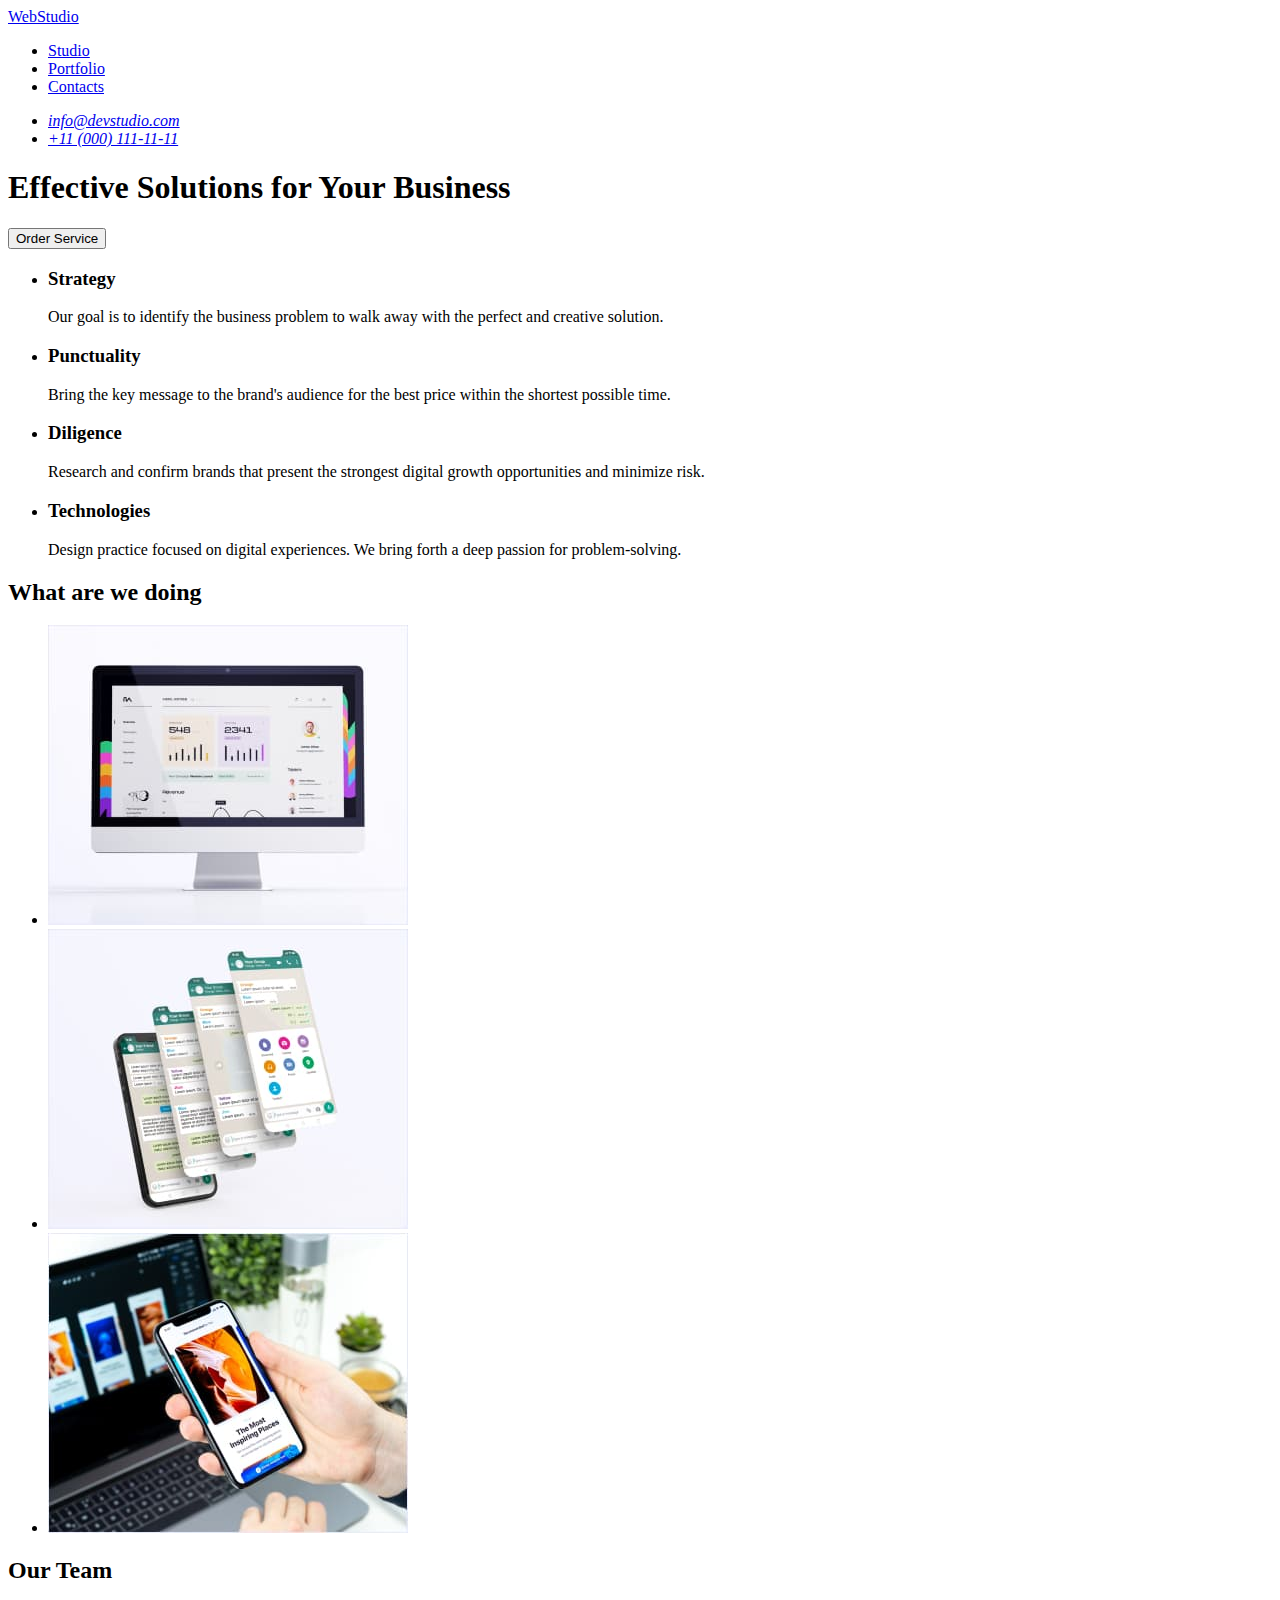
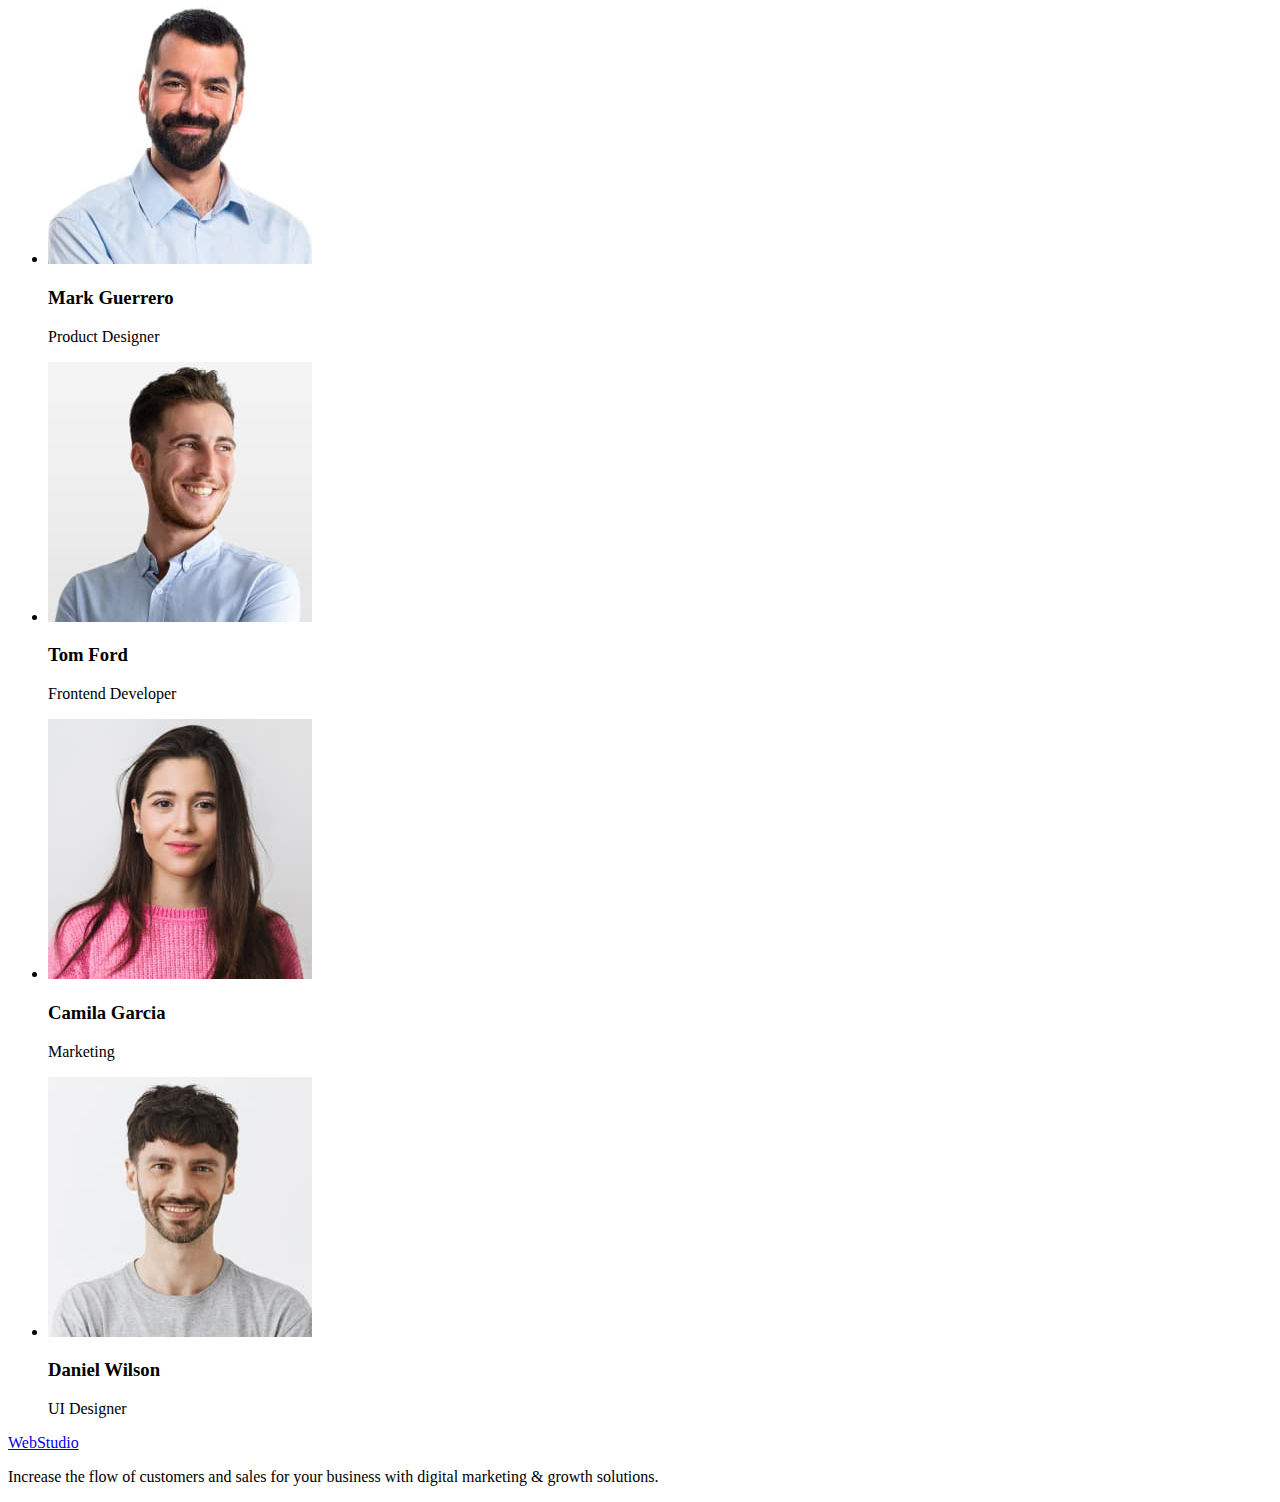
==== index.html @ 5ef830ba "Initial commit" ====
<!DOCTYPE html>
<html lang="en">
  <head>
    <meta charset="UTF-8" />
    <meta http-equiv="X-UA-Compatible" content="IE=edge" />
    <meta name="viewport" content="width=device-width, initial-scale=1.0" />
    <title>WEBSTUDIO</title>
  </head>
  <body>
    <header>
      <nav>
        <a href="./index.html">WebStudio</a>
        <ul>
          <li>
            <a href="#">Studio</a>
          </li>
          <li>
            <a href="#">Portfolio</a>
          </li>
          <li>
            <a href="#">Contacts</a>
          </li>
        </ul>
      </nav>
      <address>
        <ul>
          <li><a href="mailto:info@devstudio.com">info@devstudio.com</a></li>
          <li><a href="tel:+110001111111">+11 (000) 111-11-11</a></li>
        </ul>
      </address>
    </header>
    <main>
      <section>
        <h1>Effective Solutions for Your Business</h1>
        <button type="button">Order Service</button>
      </section>
      <section>
        <h2 hidden>About the company</h2>
        <ul>
          <li>
            <h3>Strategy</h3>
            <p>
              Our goal is to identify the business problem to walk away with the
              perfect and creative solution.
            </p>
          </li>
          <li>
            <h3>Punctuality</h3>
            <p>
              Bring the key message to the brand's audience for the best price
              within the shortest possible time.
            </p>
          </li>
          <li>
            <h3>Diligence</h3>
            <p>
              Research and confirm brands that present the strongest digital
              growth opportunities and minimize risk.
            </p>
          </li>
          <li>
            <h3>Technologies</h3>
            <p>
              Design practice focused on digital experiences. We bring forth a
              deep passion for problem-solving.
            </p>
          </li>
        </ul>
      </section>
      <section>
        <h2>What are we doing</h2>
        <ul>
          <li>
            <img
              src="./images/gallery/img1.jpg"
              alt="Computer"
              width="360"
              height="300"
            />
          </li>
          <li>
            <img
              src="./images/gallery/img2.jpg"
              alt="Cellphone"
              width="360"
              height="300"
            />
          </li>
          <li>
            <img
              src="./images/gallery/img3.jpg"
              alt="Cellphone and laptop"
              width="360"
              height="300"
            />
          </li>
        </ul>
      </section>
      <section>
        <h2>Our Team</h2>
        <ul>
          <li>
            <img
              src="./images/employee/mark-guerrero.jpg"
              alt="employee"
              width="264"
              height="260"
            />
            <h3>Mark Guerrero</h3>
            <p>Product Designer</p>
          </li>
          <li>
            <img
              src="./images/employee/tom-ford.jpg"
              alt="employee"
              width="264"
              height="260"
            />
            <h3>Tom Ford</h3>
            <p>Frontend Developer</p>
          </li>
          <li>
            <img
              src="./images/employee/camila-garcia.jpg"
              alt="employee"
              width="264"
              height="260"
            />
            <h3>Camila Garcia</h3>
            <p>Marketing</p>
          </li>
          <li>
            <img
              src="./images/employee/daniel-wilson.jpg"
              alt="employee"
              width="264"
              height="260"
            />
            <h3>Daniel Wilson</h3>
            <p>UI Designer</p>
          </li>
        </ul>
      </section>
    </main>
    <footer>
      <a href="./index.html">WebStudio</a>
      <p>
        Increase the flow of customers and sales for your business with digital
        marketing & growth solutions.
      </p>
    </footer>
  </body>
</html>
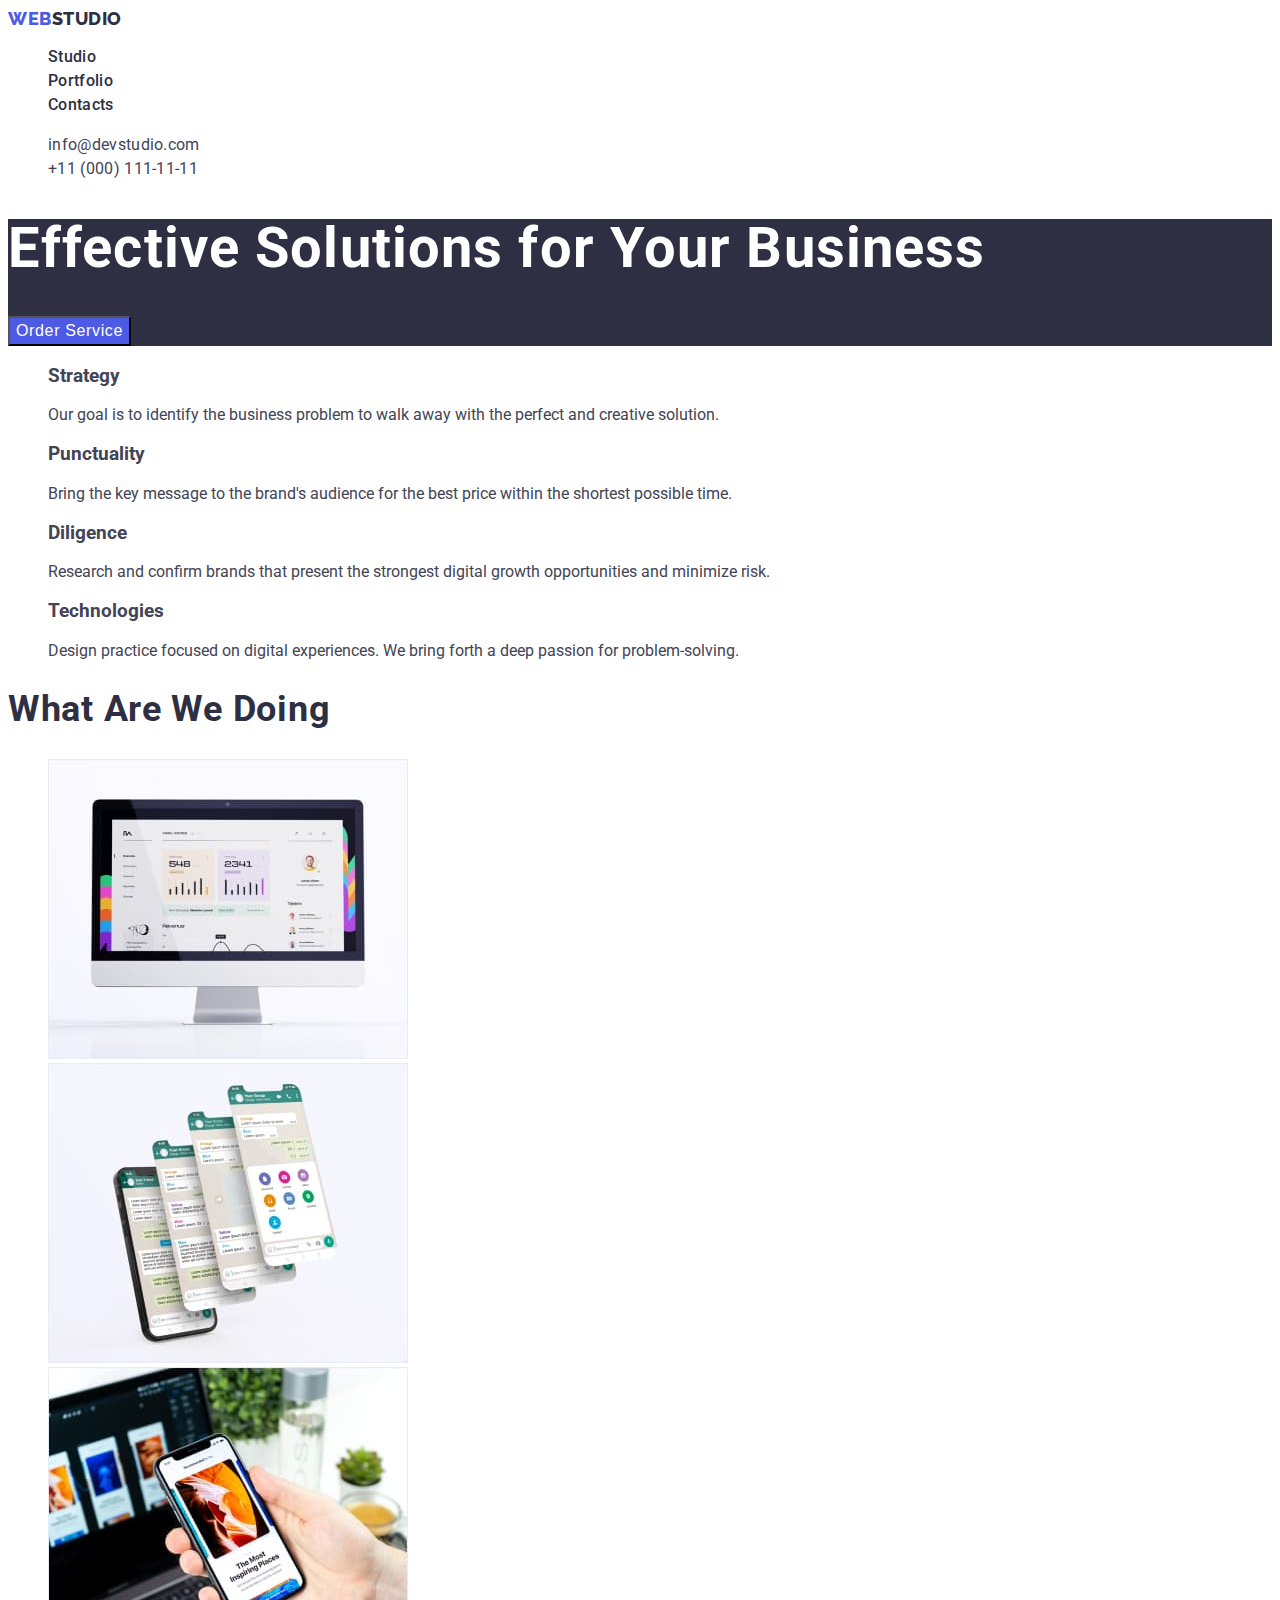
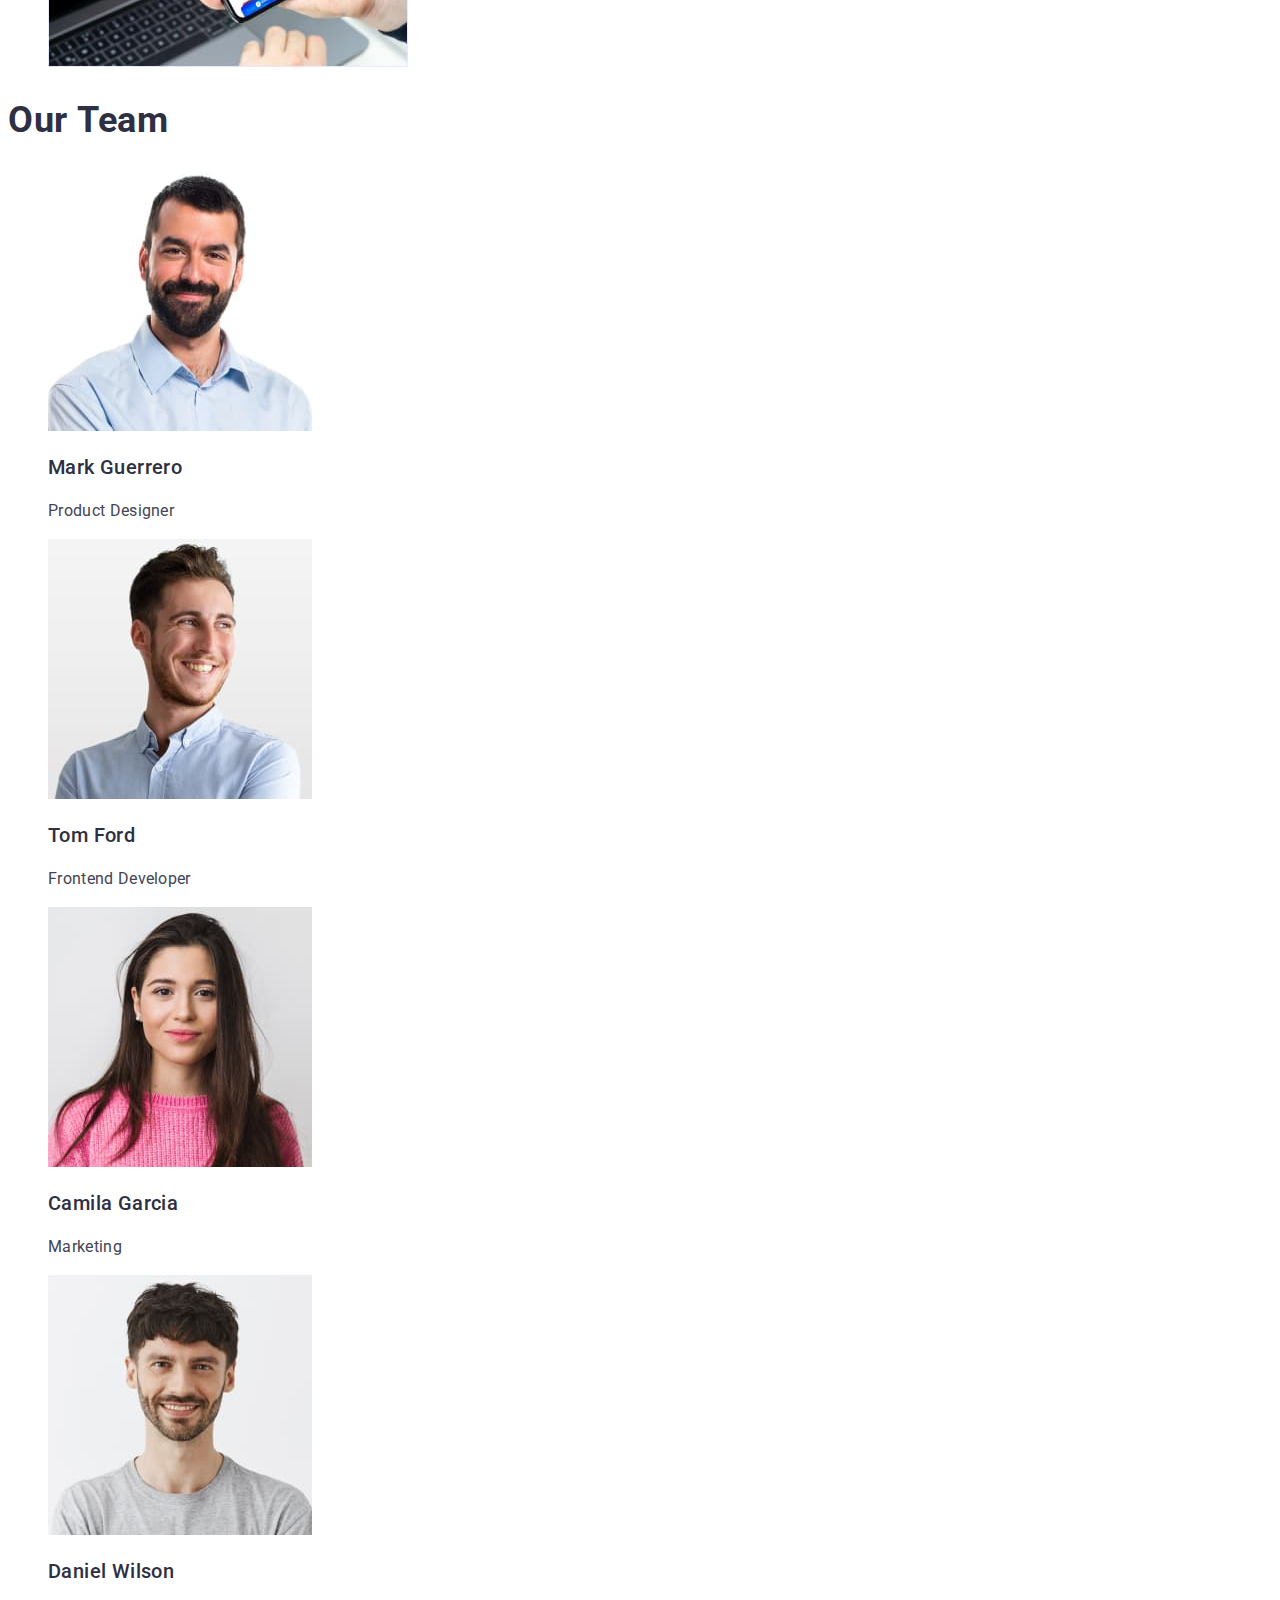
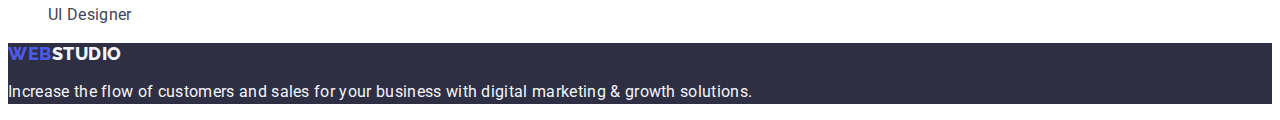
==== commit 12e40e14: "Homework 02 submitted" ====
--- a/index.html
+++ b/index.html
@@ -5,71 +5,92 @@
     <meta http-equiv="X-UA-Compatible" content="IE=edge" />
     <meta name="viewport" content="width=device-width, initial-scale=1.0" />
     <title>WEBSTUDIO</title>
+    <link rel="preconnect" href="https://fonts.googleapis.com" />
+    <link rel="preconnect" href="https://fonts.gstatic.com" crossorigin />
+    <link
+      href="https://fonts.googleapis.com/css2?family=Raleway:wght@800&family=Roboto:wght@400;500;700;900&display=swap"
+      rel="stylesheet"
+    />
+    <link rel="stylesheet" href="css/styles.css" />
   </head>
   <body>
-    <header>
-      <nav>
-        <a href="./index.html">WebStudio</a>
-        <ul>
-          <li>
-            <a href="#">Studio</a>
+    <!--==================== HEADER ====================-->
+    <header class="header">
+      <nav class="navigation">
+        <a href="./index.html" class="link logo"
+          >Web<span class="logo-second-part-light-theme">Studio</span>
+        </a>
+        <ul class="menu list">
+          <li class="menu-item">
+            <a href="./index.html" class="menu-link link">Studio</a>
           </li>
-          <li>
-            <a href="#">Portfolio</a>
+          <li class="menu-item">
+            <a href="./portfolio.html" class="menu-link link">Portfolio</a>
           </li>
-          <li>
-            <a href="#">Contacts</a>
+          <li class="menu-item">
+            <a href="#" class="menu-link link">Contacts</a>
           </li>
         </ul>
       </nav>
       <address>
-        <ul>
-          <li><a href="mailto:info@devstudio.com">info@devstudio.com</a></li>
-          <li><a href="tel:+110001111111">+11 (000) 111-11-11</a></li>
+        <ul class="concacts list">
+          <li class="contacts-item">
+            <a href="mailto:info@devstudio.com" class="contacts-link link">
+              info@devstudio.com
+            </a>
+          </li>
+          <li class="contacts-item">
+            <a href="tel:+110001111111" class="contacts-link link">
+              +11 (000) 111-11-11
+            </a>
+          </li>
         </ul>
       </address>
     </header>
     <main>
-      <section>
-        <h1>Effective Solutions for Your Business</h1>
-        <button type="button">Order Service</button>
+      <!--==================== HERO ====================-->
+      <section class="hero">
+        <h1 class="main-title">Effective Solutions for Your Business</h1>
+        <button type="button" class="order-button">Order Service</button>
       </section>
-      <section>
-        <h2 hidden>About the company</h2>
-        <ul>
-          <li>
-            <h3>Strategy</h3>
-            <p>
+      <!--==================== ABOUT ====================-->
+      <section class="about">
+        <h2 hidden class="section-title">About the company</h2>
+        <ul class="about-list list">
+          <li class="about-item">
+            <h3 class="about_title">Strategy</h3>
+            <p class="about_text">
               Our goal is to identify the business problem to walk away with the
               perfect and creative solution.
             </p>
           </li>
-          <li>
-            <h3>Punctuality</h3>
-            <p>
+          <li class="about-item">
+            <h3 class="about_title">Punctuality</h3>
+            <p class="about_text">
               Bring the key message to the brand's audience for the best price
               within the shortest possible time.
             </p>
           </li>
-          <li>
-            <h3>Diligence</h3>
-            <p>
+          <li class="about-item">
+            <h3 class="about_title">Diligence</h3>
+            <p class="about_text">
               Research and confirm brands that present the strongest digital
               growth opportunities and minimize risk.
             </p>
           </li>
-          <li>
-            <h3>Technologies</h3>
-            <p>
+          <li class="about-item">
+            <h3 class="about_title">Technologies</h3>
+            <p class="about_text">
               Design practice focused on digital experiences. We bring forth a
               deep passion for problem-solving.
             </p>
           </li>
         </ul>
       </section>
+      <!--==================== GALLERY ====================-->
       <section>
-        <h2>What are we doing</h2>
-        <ul>
+        <h2 class="section-title">What are we doing</h2>
+        <ul class="list">
           <li>
             <img
               src="./images/gallery/img1.jpg"
@@ -96,55 +117,59 @@
           </li>
         </ul>
       </section>
+      <!--==================== WORKERS ====================-->
       <section>
-        <h2>Our Team</h2>
-        <ul>
-          <li>
+        <h2 class="section-title">Our Team</h2>
+        <ul class="workers-list list">
+          <li class="worker">
             <img
               src="./images/employee/mark-guerrero.jpg"
               alt="employee"
               width="264"
               height="260"
             />
-            <h3>Mark Guerrero</h3>
-            <p>Product Designer</p>
+            <h3 class="worker-full-name">Mark Guerrero</h3>
+            <p class="worker-position">Product Designer</p>
           </li>
-          <li>
+          <li class="worker">
             <img
               src="./images/employee/tom-ford.jpg"
               alt="employee"
               width="264"
               height="260"
             />
-            <h3>Tom Ford</h3>
-            <p>Frontend Developer</p>
+            <h3 class="worker-full-name">Tom Ford</h3>
+            <p class="worker-position">Frontend Developer</p>
           </li>
-          <li>
+          <li class="worker">
             <img
               src="./images/employee/camila-garcia.jpg"
               alt="employee"
               width="264"
               height="260"
             />
-            <h3>Camila Garcia</h3>
-            <p>Marketing</p>
+            <h3 class="worker-full-name">Camila Garcia</h3>
+            <p class="worker-position">Marketing</p>
           </li>
-          <li>
+          <li class="worker">
             <img
               src="./images/employee/daniel-wilson.jpg"
               alt="employee"
               width="264"
               height="260"
             />
-            <h3>Daniel Wilson</h3>
-            <p>UI Designer</p>
+            <h3 class="worker-full-name">Daniel Wilson</h3>
+            <p class="worker-position">UI Designer</p>
           </li>
         </ul>
       </section>
     </main>
-    <footer>
-      <a href="./index.html">WebStudio</a>
-      <p>
+    <!--==================== FOOTER ====================-->
+    <footer class="footer">
+      <a href="./index.html" class="link logo"
+        >Web<span class="logo-second-part-dark-theme">Studio</span>
+      </a>
+      <p class="footer-text">
         Increase the flow of customers and sales for your business with digital
         marketing & growth solutions.
       </p>
--- a/css/styles.css
+++ b/css/styles.css
@@ -0,0 +1,171 @@
+:root {
+  --primary-color: #2e2f42;
+  --secondary-color: #4d5ae5;
+  --accent-color: #404bbf;
+}
+
+body {
+  font-family: 'Roboto', sans-serif;
+  color: #434455;
+}
+
+.link {
+  text-decoration: none;
+  font-family: inherit;
+  color: inherit;
+  font-style: normal;
+}
+
+.list {
+  list-style: none;
+}
+
+.logo,
+.logo-second-part-light-theme,
+.logo-second-part-dark-theme {
+  font-family: 'Raleway', sans-serif;
+  font-weight: 800;
+  font-size: 18px;
+  line-height: 1.17;
+  letter-spacing: 0.03em;
+  text-transform: uppercase;
+}
+
+.logo {
+  color: var(--secondary-color);
+}
+
+.logo-second-part-light-theme {
+  color: var(--primary-color);
+}
+
+.logo-second-part-dark-theme {
+  color: #f4f4fd;
+}
+
+.menu-link {
+  font-weight: 500;
+  font-size: 16px;
+  line-height: 1.5;
+  letter-spacing: 0.02em;
+  color: var(--primary-color);
+}
+
+.menu-link:hover,
+.menu-link:focus {
+  color: var(--accent-color);
+}
+
+.contacts-link {
+  font-size: 16px;
+  line-height: 1.5;
+  letter-spacing: 0.02em;
+}
+
+.contacts-link:hover,
+.contacts-link:focus {
+  color: var(--accent-color);
+}
+
+.hero {
+  background-color: var(--primary-color);
+}
+
+.main-title {
+  font-weight: 700;
+  font-size: 56px;
+  line-height: 1.07;
+  letter-spacing: 0.02em;
+  color: #ffffff;
+}
+
+.order-button {
+  background-color: var(--secondary-color);
+  font-weight: 500;
+  font-size: 16px;
+  line-height: 1.5;
+  letter-spacing: 0.04em;
+  color: #ffffff;
+  cursor: pointer;
+}
+
+.order-button:hover,
+.order-button:focus {
+  background-color: var(--accent-color);
+}
+
+.about-title {
+  font-weight: 500;
+  font-size: 20px;
+  line-height: 1.2;
+  letter-spacing: 0.02em;
+  color: var(--primary-color);
+}
+
+.about-text {
+  font-size: 16px;
+  line-height: 1.5;
+  letter-spacing: 0.02em;
+}
+
+.section-title {
+  font-weight: 700;
+  font-size: 36px;
+  line-height: 1.11;
+  letter-spacing: 0.02em;
+  text-transform: capitalize;
+  color: var(--primary-color);
+}
+
+.worker-full-name {
+  font-weight: 500;
+  font-size: 20px;
+  line-height: 1.2;
+  letter-spacing: 0.02em;
+  color: var(--primary-color);
+}
+
+.worker-position {
+  font-size: 16px;
+  line-height: 1.5;
+  letter-spacing: 0.02em;
+}
+
+.filter-button {
+  font-weight: 500;
+  font-size: 16px;
+  line-height: 1.5;
+  letter-spacing: 0.04em;
+  color: var(--secondary-color);
+  cursor: pointer;
+}
+.filter-button:hover,
+.filter-button:focus {
+  background-color: var(--accent-color);
+  color: #ffffff;
+}
+
+.portfolio-item-description {
+  font-weight: 500;
+  font-size: 20px;
+  line-height: 1.2;
+  letter-spacing: 0.02em;
+  color: var(--primary-color);
+}
+
+.portfolio-item-category {
+  font-size: 16px;
+  line-height: 1.5;
+  letter-spacing: 0.02em;
+}
+
+.footer {
+  background-color: var(--primary-color);
+}
+
+.footer-text {
+  font-size: 16px;
+  line-height: 1.5;
+  letter-spacing: 0.02em;
+  color: #f4f4fd;
+}
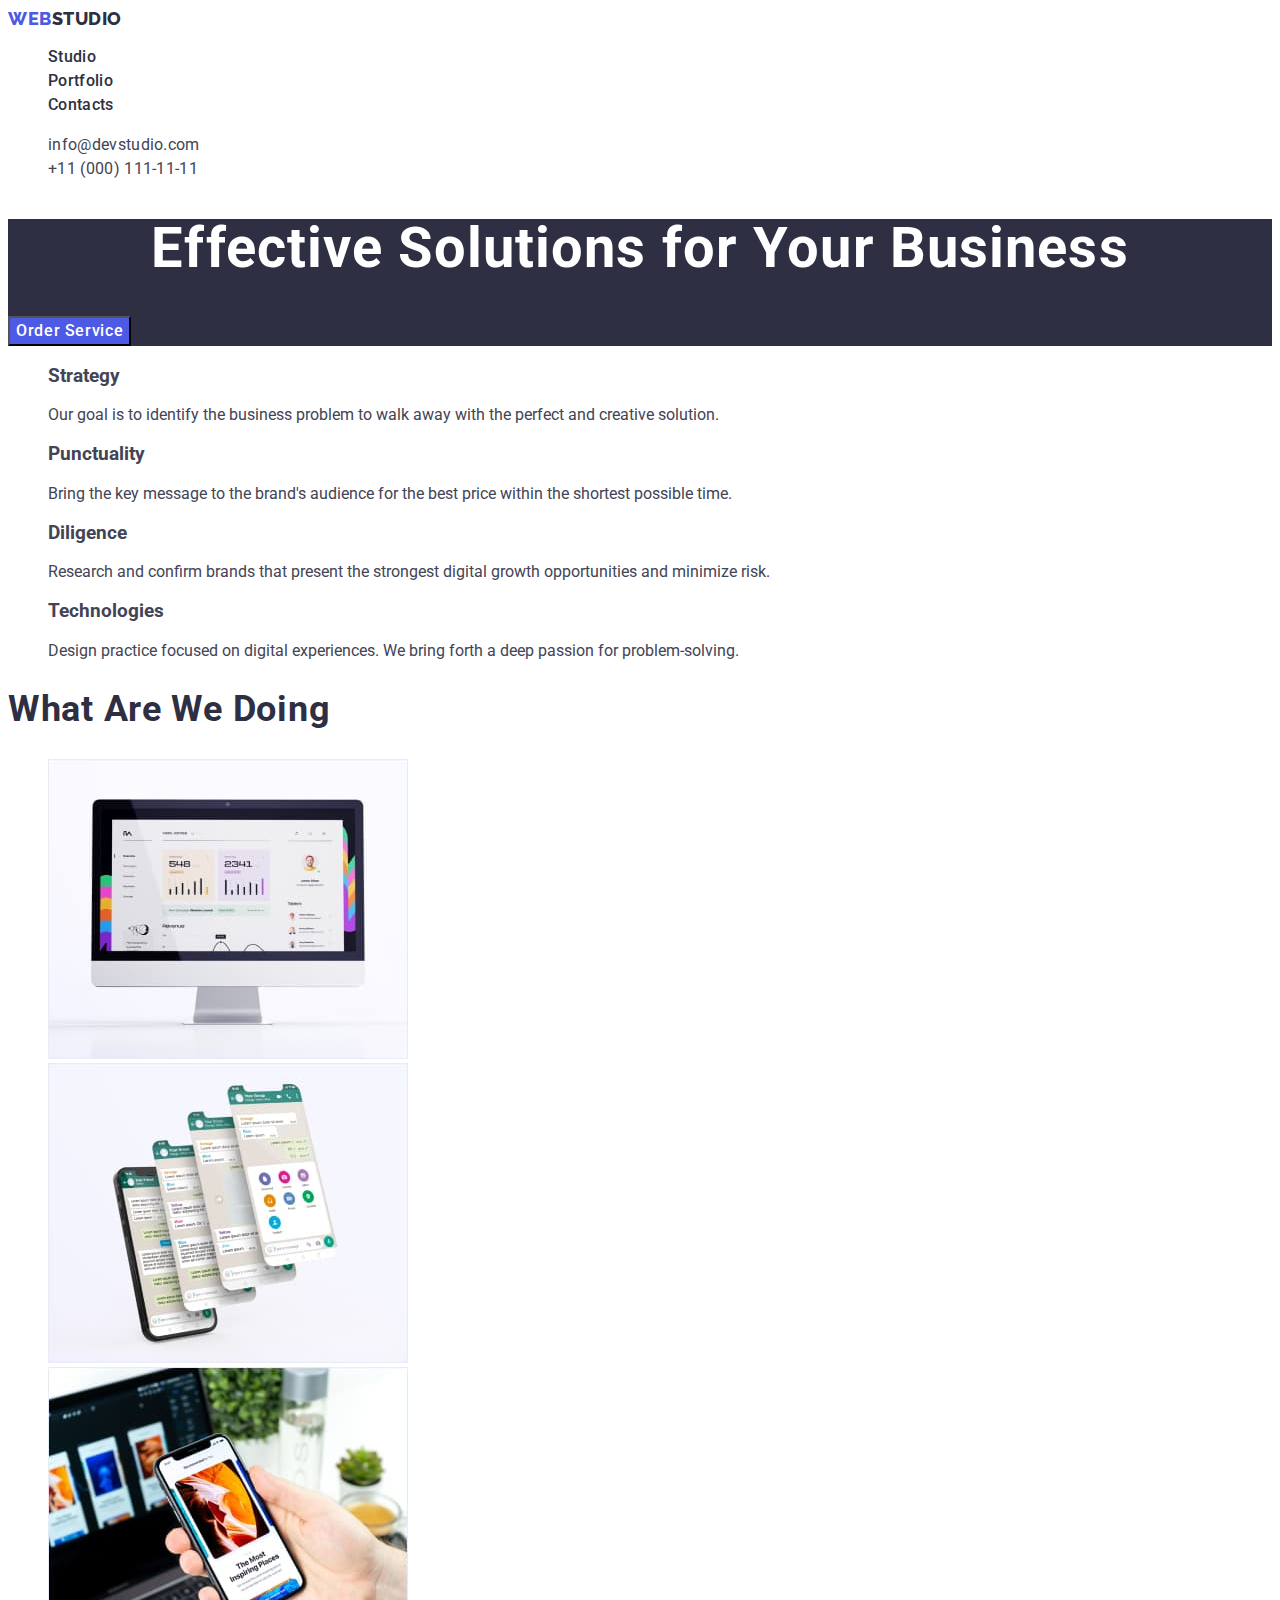
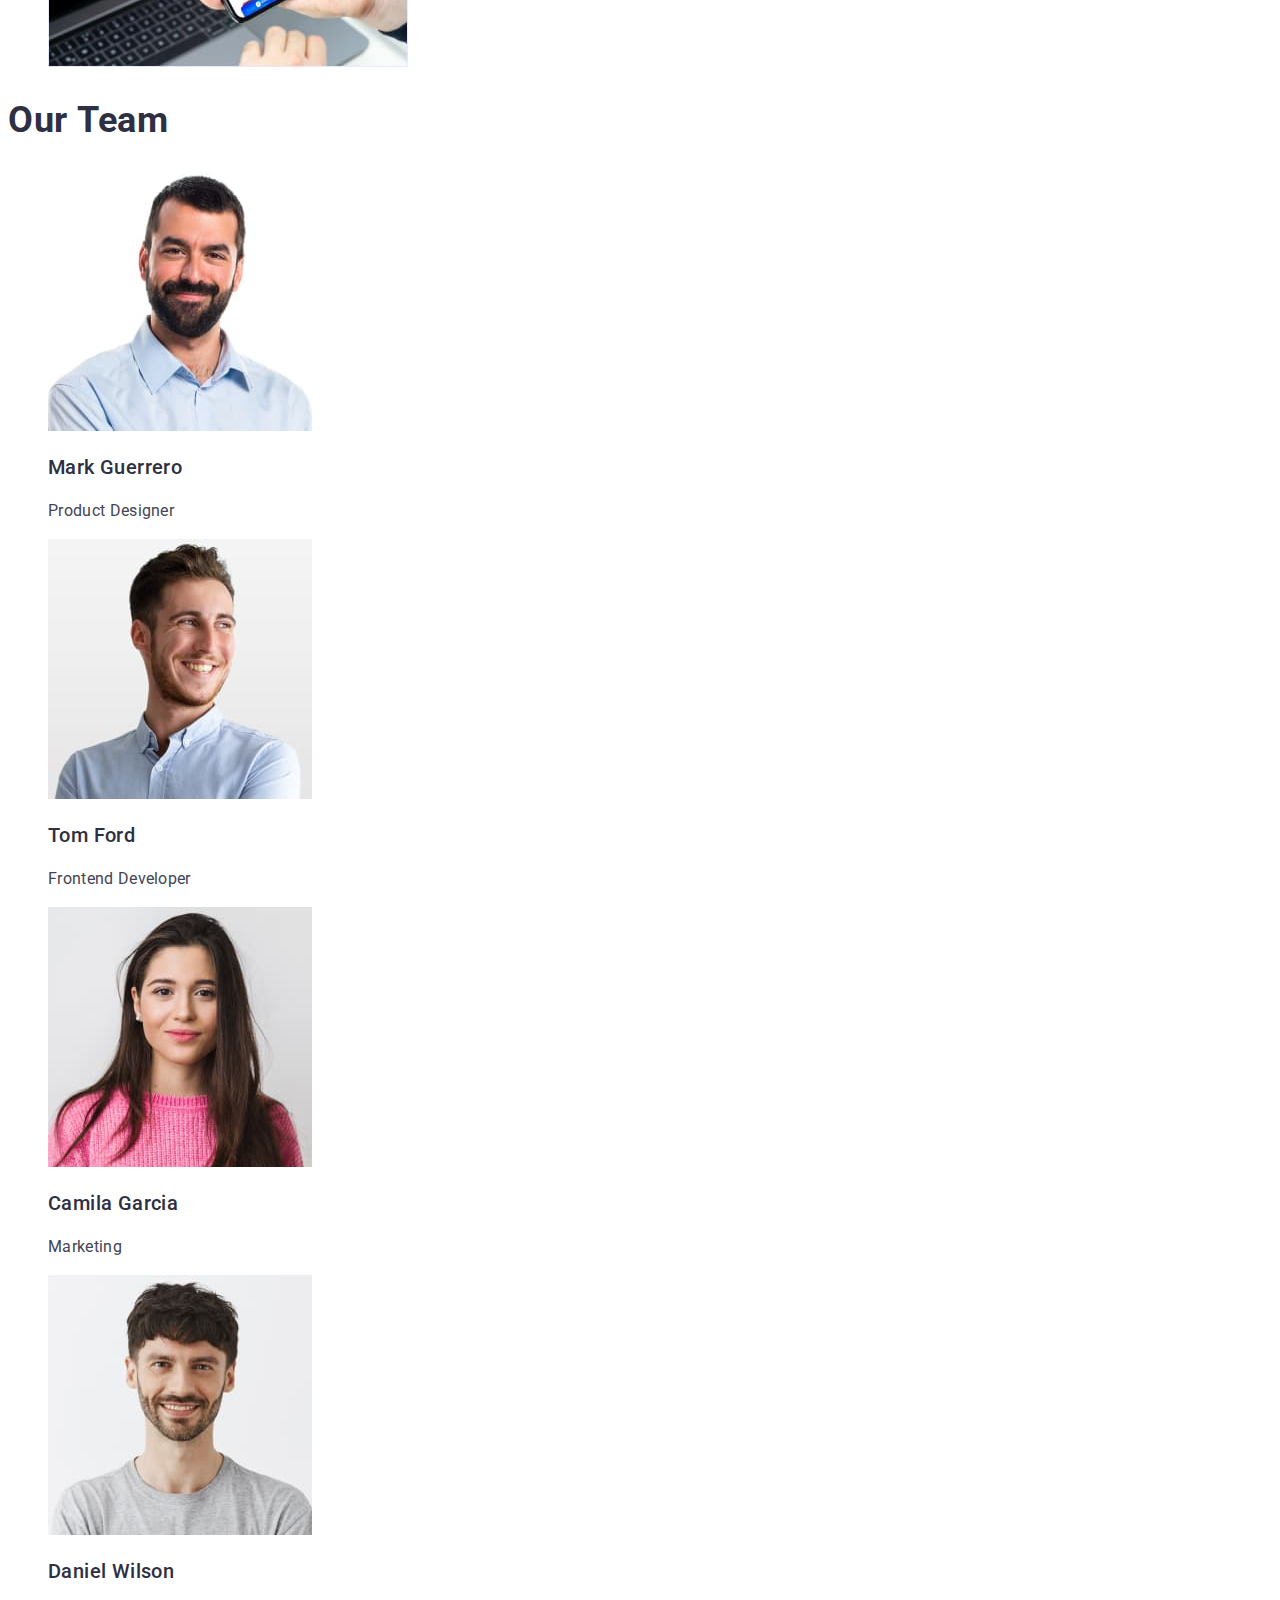
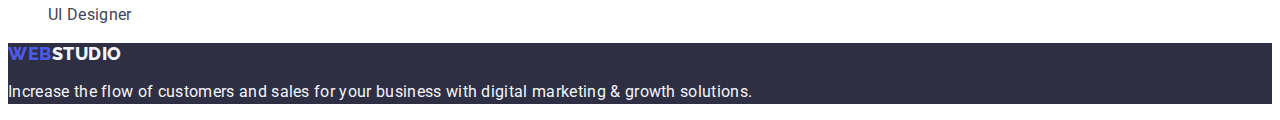
==== commit 90ac9f39: "Autocheck 1" ====
--- a/index.html
+++ b/index.html
@@ -28,11 +28,11 @@
             <a href="./portfolio.html" class="menu-link link">Portfolio</a>
           </li>
           <li class="menu-item">
-            <a href="#" class="menu-link link">Contacts</a>
+            <a href="" class="menu-link link">Contacts</a>
           </li>
         </ul>
       </nav>
-      <address>
+      <address class="address">
         <ul class="concacts list">
           <li class="contacts-item">
             <a href="mailto:info@devstudio.com" class="contacts-link link">
--- a/css/styles.css
+++ b/css/styles.css
@@ -2,17 +2,23 @@
   --primary-color: #2e2f42;
   --secondary-color: #4d5ae5;
   --accent-color: #404bbf;
+  --default-bg: #ffffff;
 }
 
 body {
   font-family: 'Roboto', sans-serif;
   color: #434455;
+  background-color: var(--default-bg);
 }
 
 .link {
   text-decoration: none;
   font-family: inherit;
   color: inherit;
+  font-style: normal;
+}
+
+.address {
   font-style: normal;
 }
 
@@ -76,10 +82,12 @@
   font-size: 56px;
   line-height: 1.07;
   letter-spacing: 0.02em;
+  text-align: center;
   color: #ffffff;
 }
 
 .order-button {
+  font-family: 'Roboto', sans-serif;
   background-color: var(--secondary-color);
   font-weight: 500;
   font-size: 16px;
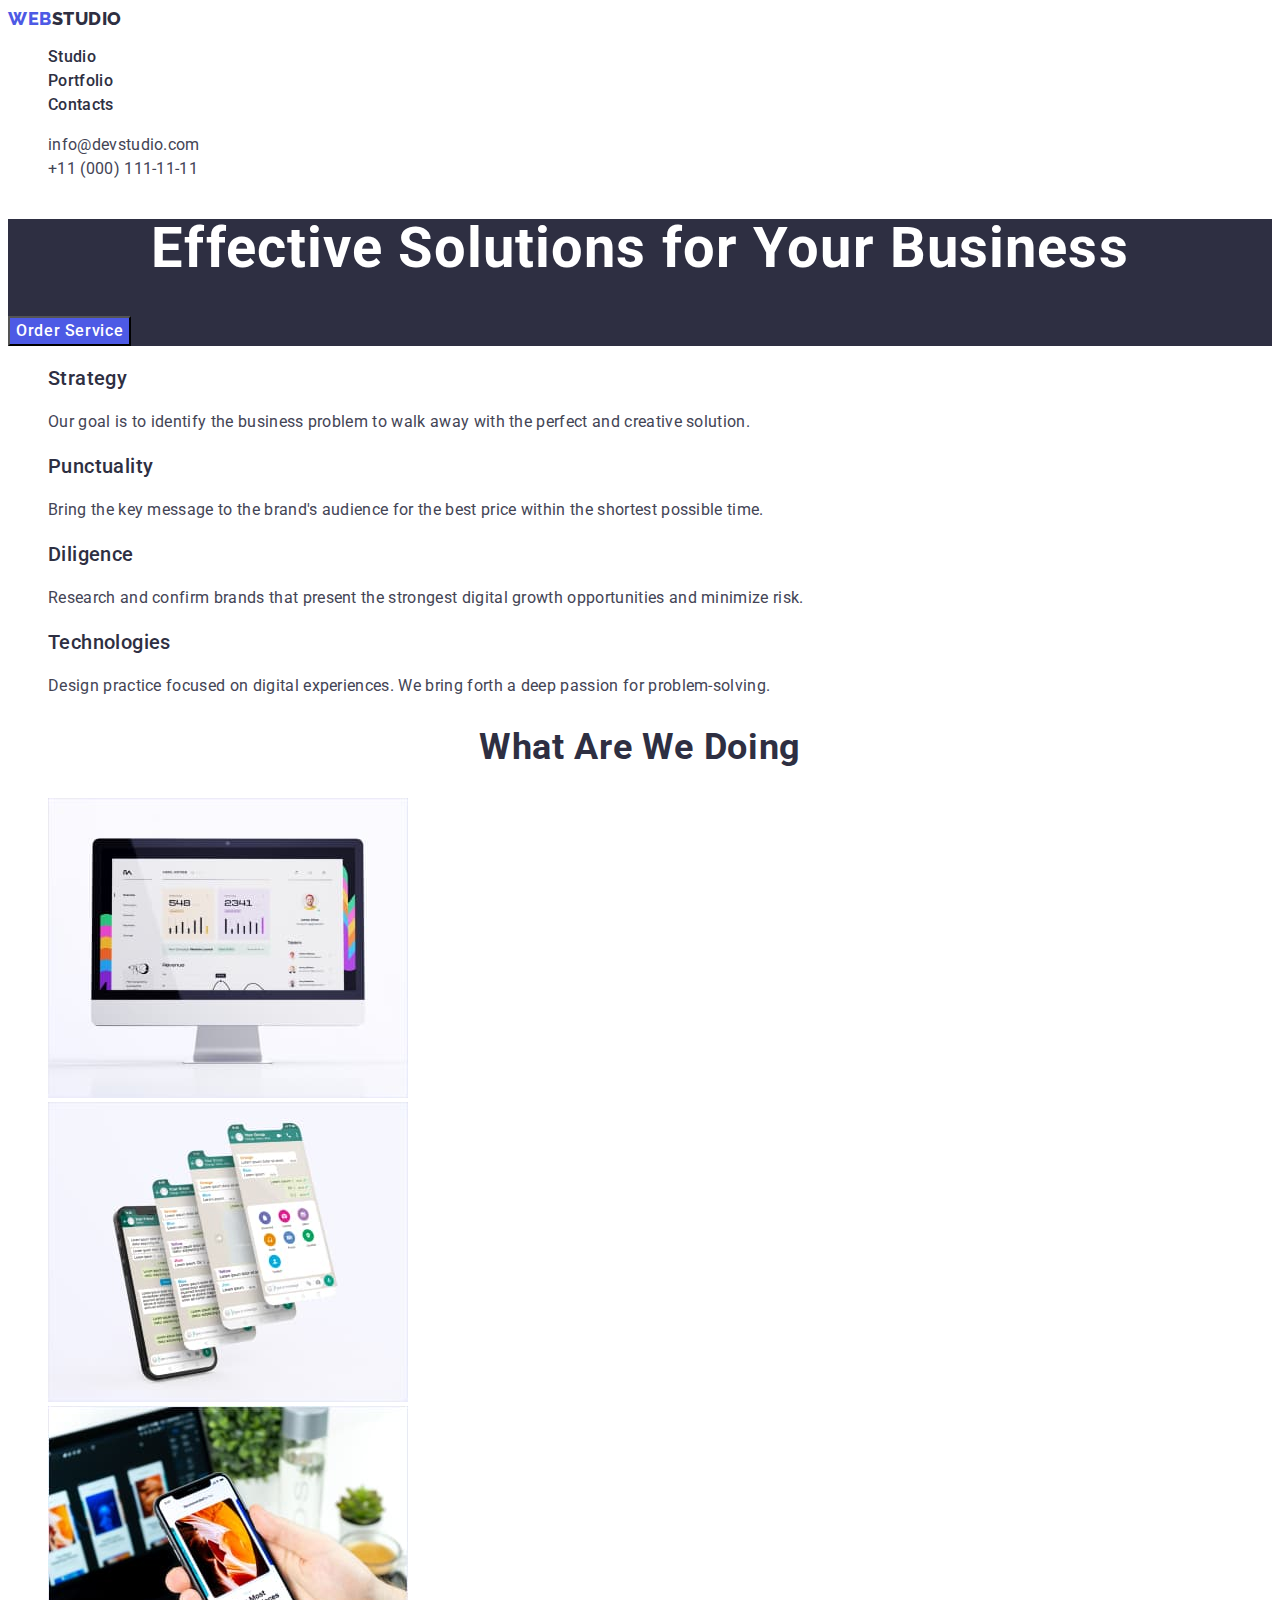
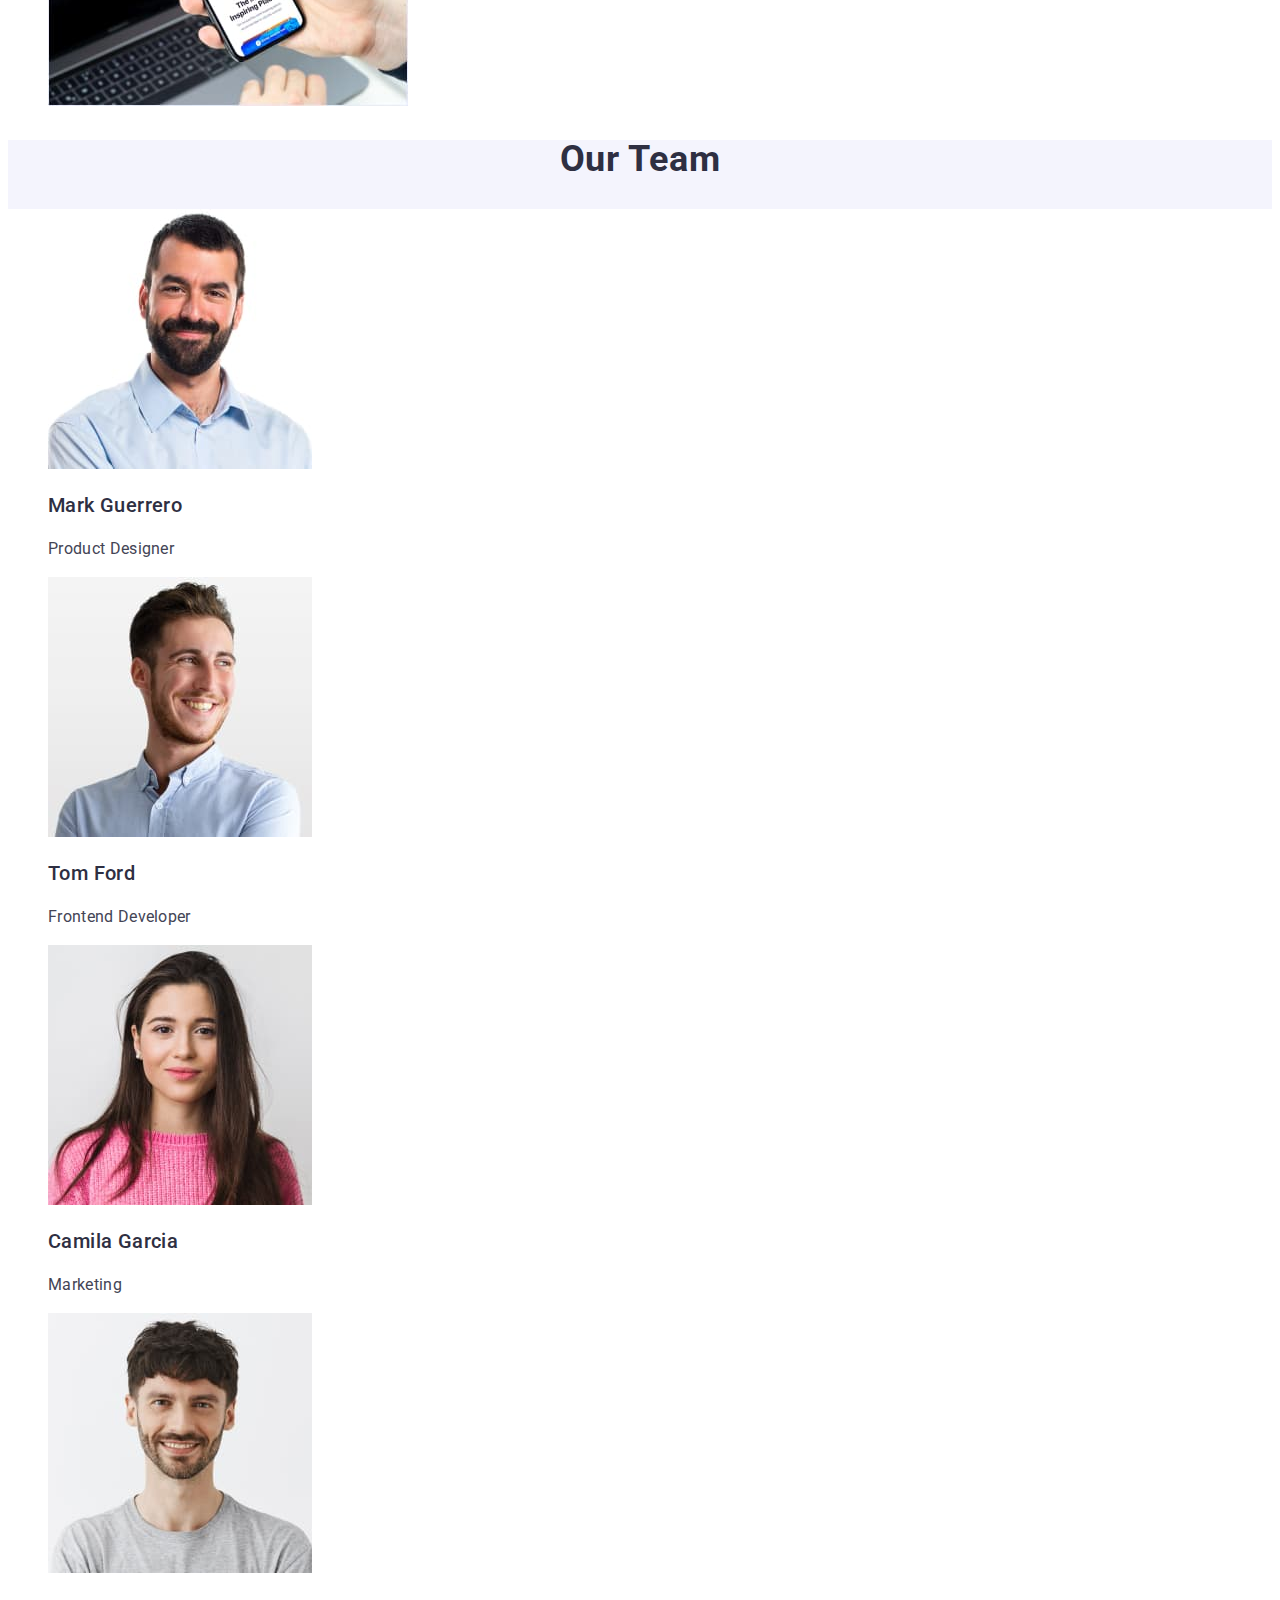
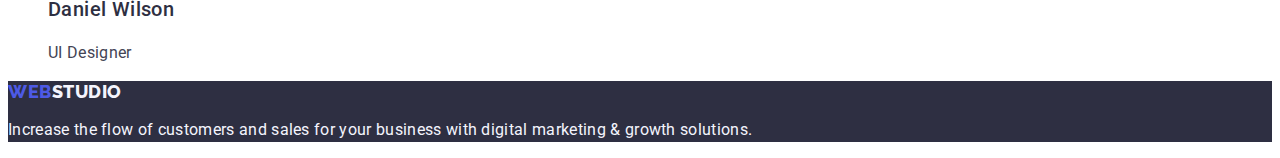
==== commit f6a34c55: "Autocheck 2" ====
--- a/index.html
+++ b/index.html
@@ -55,32 +55,32 @@
       </section>
       <!--==================== ABOUT ====================-->
       <section class="about">
-        <h2 hidden class="section-title">About the company</h2>
+        <h2 hidden class="section-title hidden-title">About the company</h2>
         <ul class="about-list list">
           <li class="about-item">
-            <h3 class="about_title">Strategy</h3>
-            <p class="about_text">
+            <h3 class="about-title">Strategy</h3>
+            <p class="about-text">
               Our goal is to identify the business problem to walk away with the
               perfect and creative solution.
             </p>
           </li>
           <li class="about-item">
-            <h3 class="about_title">Punctuality</h3>
-            <p class="about_text">
+            <h3 class="about-title">Punctuality</h3>
+            <p class="about-text">
               Bring the key message to the brand's audience for the best price
               within the shortest possible time.
             </p>
           </li>
           <li class="about-item">
-            <h3 class="about_title">Diligence</h3>
-            <p class="about_text">
+            <h3 class="about-title">Diligence</h3>
+            <p class="about-text">
               Research and confirm brands that present the strongest digital
               growth opportunities and minimize risk.
             </p>
           </li>
           <li class="about-item">
-            <h3 class="about_title">Technologies</h3>
-            <p class="about_text">
+            <h3 class="about-title">Technologies</h3>
+            <p class="about-text">
               Design practice focused on digital experiences. We bring forth a
               deep passion for problem-solving.
             </p>
@@ -118,7 +118,7 @@
         </ul>
       </section>
       <!--==================== WORKERS ====================-->
-      <section>
+      <section class="workers">
         <h2 class="section-title">Our Team</h2>
         <ul class="workers-list list">
           <li class="worker">
--- a/css/styles.css
+++ b/css/styles.css
@@ -3,6 +3,7 @@
   --secondary-color: #4d5ae5;
   --accent-color: #404bbf;
   --default-bg: #ffffff;
+  --button-bg: #f4f4fd;
 }
 
 body {
@@ -122,6 +123,20 @@
   line-height: 1.11;
   letter-spacing: 0.02em;
   text-transform: capitalize;
+  text-align: center;
+  letter-spacing: 0.02em;
+  color: var(--primary-color);
+}
+
+.workers {
+  background-color: var(--button-bg);
+}
+
+.hidden-title {
+  font-weight: 500;
+  font-size: 20px;
+  line-height: 1.2;
+  letter-spacing: 0.02em;
   color: var(--primary-color);
 }
 
@@ -139,13 +154,19 @@
   letter-spacing: 0.02em;
 }
 
+.workers-list {
+  background-color: #ffffff;
+}
+
 .filter-button {
+  font-family: inherit;
   font-weight: 500;
   font-size: 16px;
   line-height: 1.5;
   letter-spacing: 0.04em;
   color: var(--secondary-color);
   cursor: pointer;
+  background-color: var(--button-bg);
 }
 .filter-button:hover,
 .filter-button:focus {
